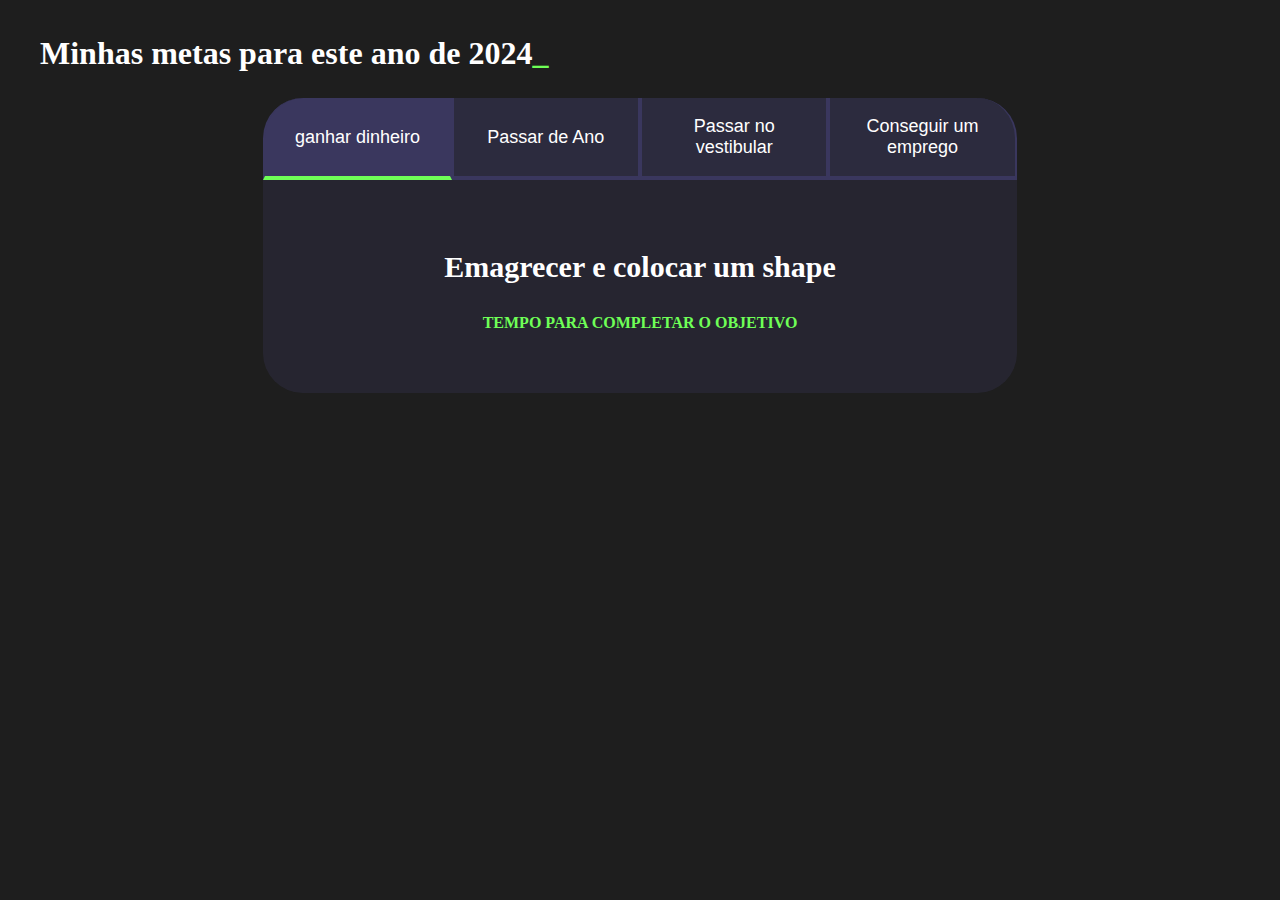
==== metas.html @ 91eef9d2 "ok" ====
<!DOCTYPE html>
<html lang="pt-br">

<head>
    <meta charset="UTF-8">
    <meta name="viewport" content="width=device-width, initial-scale=1.0">
    <title>Metas 2024</title>
    <link rel="stylesheet" href="style-metas.css">
</head>

<body>
    <section class="conteudo-principal">
        <h2 class="titulo-principal">Minhas metas para este ano de 2024<span>_</span></h2>
        <div class="conteudo">
                <div class="botoes">
                    <button class="botao ativo">ganhar dinheiro</button>
                    <button class="botao ">Passar de Ano</button>
                    <button class="botao ">Passar no vestibular</button>
                    <button class="botao ">Conseguir um emprego</button>
                </div>
       

        <div class="abas-textos">
           
            <div class="aba-conteudo ativo">
                <h3 class="aba-conteudo-titulo-principal">Emagrecer e colocar um shape</h3>
                <h4 class="aba-conteudo-titulo-secundario">Tempo para completar o objetivo</h4>
                <div class="contador"></div>
            </div>
            <div class="aba-conteudo">
                <h3 class="aba-conteudo-titulo-principal">Concluir o ensino médio</h3>
                <h4 class="aba-conteudo-titulo-secundario">Tempo para completar o objetivo</h4>
                <div class="contador"></div>
            </div>
            <div class="aba-conteudo">
                <h3 class="aba-conteudo-titulo-principal">Passar vestibular</h3>
                <h4 class="aba-conteudo-titulo-secundario">Tempo para completar o objetivo</h4>
                <div class="contador"></div>
            </div>
            <div class="aba-conteudo">
                <h3 class="aba-conteudo-titulo-principal">Conseguir Trabalho</h3>
                <h4 class="aba-conteudo-titulo-secundario">Tempo para completar o objetivo</h4>
                <div class="contador"></div>
            </div>
        </div>
    </div>
</section>
   
    <script src="main.js"></script>
</body>

</html>
---- style-metas.css ----
:root {
    --cor-de-fundo: #1E1E1E;
    --verde: #6FFF57;
    --branco: #FFFFFF;
    --botao-ativo: #3A375E;
    --botao-inativo: #3a375e80;
    --texto-fundo: #3a375e4d;
}

body {
    background-color: var(--cor-de-fundo);
    color: var(--branco);

}

.conteudo-principal {
    display: flex;
    flex-direction: column;
    justify-content: center;
    align-items: center;
    max-width: 1200px;
    width: 100%;
    margin: 0 auto;
}

.titulo-principal {
    text-align: left;
    width: 100%;
    font-size: 32px;

}

.titulo-principal span {
    color: var(--verde);
}

.botao {
    font-family: "Crakra Petch", sans-serif;
    background-color: var(--botao-inativo);
    color: var(--branco);
    display: flex;
    justify-content: center;
    padding: 1em;
    font-size: 18px;
    align-items: center;
    width: 100%;

    border-bottom: 4px solid var(--botao-ativo);
    border-left: 2px solid var(--botao-ativo);
    border-right: 2px solid var(--botao-ativo);
    border-top: none;
}

.botoes {
    display: block;
}

.botao.ativo {
    background-color: var(--botao-ativo);
    border-bottom: 4px solid var(--verde);
}


@media screen and (min-width: 768px) {
    .botoes {
        display: flex;
    }

    .botao:first-child {
        border-radius: 40px 40px 0 0;
    }
}

@media screen and (min-width: 768px) {
    .botoes {
        display: flex;
    }

    .botao:first-child {
        border-radius: 40px 0 0 0;
    }

    .botao:last-child {
        border-radius: 0 40px 0 0;
    }
}

.abas-textos {
    background-color: var(--texto-fundo);
    padding: 40px;
    border-radius: 0 0 40px 40px;
}

.aba-conteudo.ativo {
    display: block;
}

.aba-conteudo {
    display: none;
}

.aba-conteudo-titulo-principal{
    font-size: 30px;
    text-align: center;
}

.aba-conteudo-titulo-secundario{
    text-align: center;
    color: var(--verde);
    text-transform: uppercase;
}
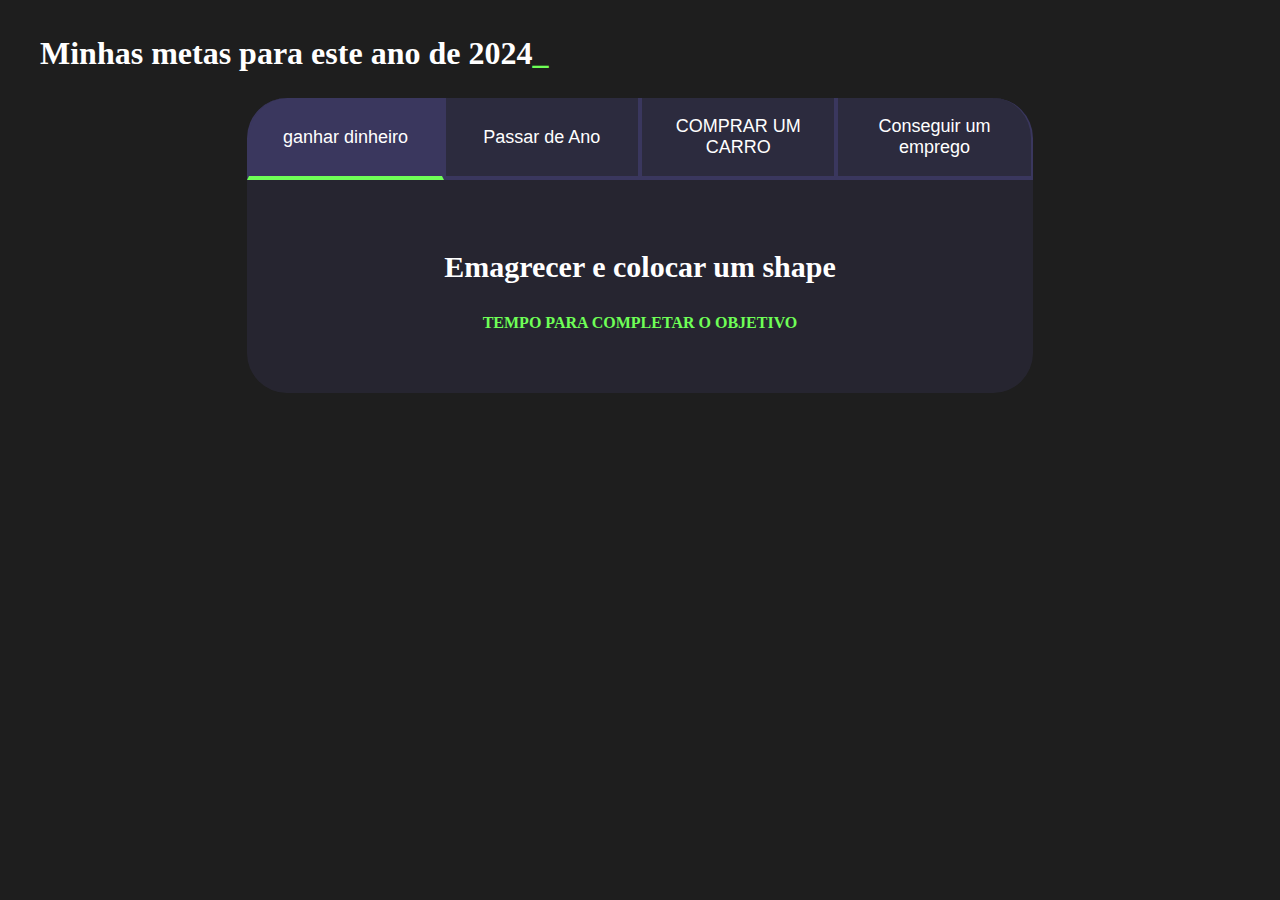
==== commit 3490e8f4: "OK" ====
--- a/metas.html
+++ b/metas.html
@@ -16,7 +16,7 @@
                 <div class="botoes">
                     <button class="botao ativo">ganhar dinheiro</button>
                     <button class="botao ">Passar de Ano</button>
-                    <button class="botao ">Passar no vestibular</button>
+                    <button class="botao ">COMPRAR UM CARRO</button>
                     <button class="botao ">Conseguir um emprego</button>
                 </div>
        
--- a/style-metas.css
+++ b/style-metas.css
@@ -1,5 +1,3 @@
-
-
 :root {
     --cor-de-fundo: #1E1E1E;
     --verde: #6FFF57;
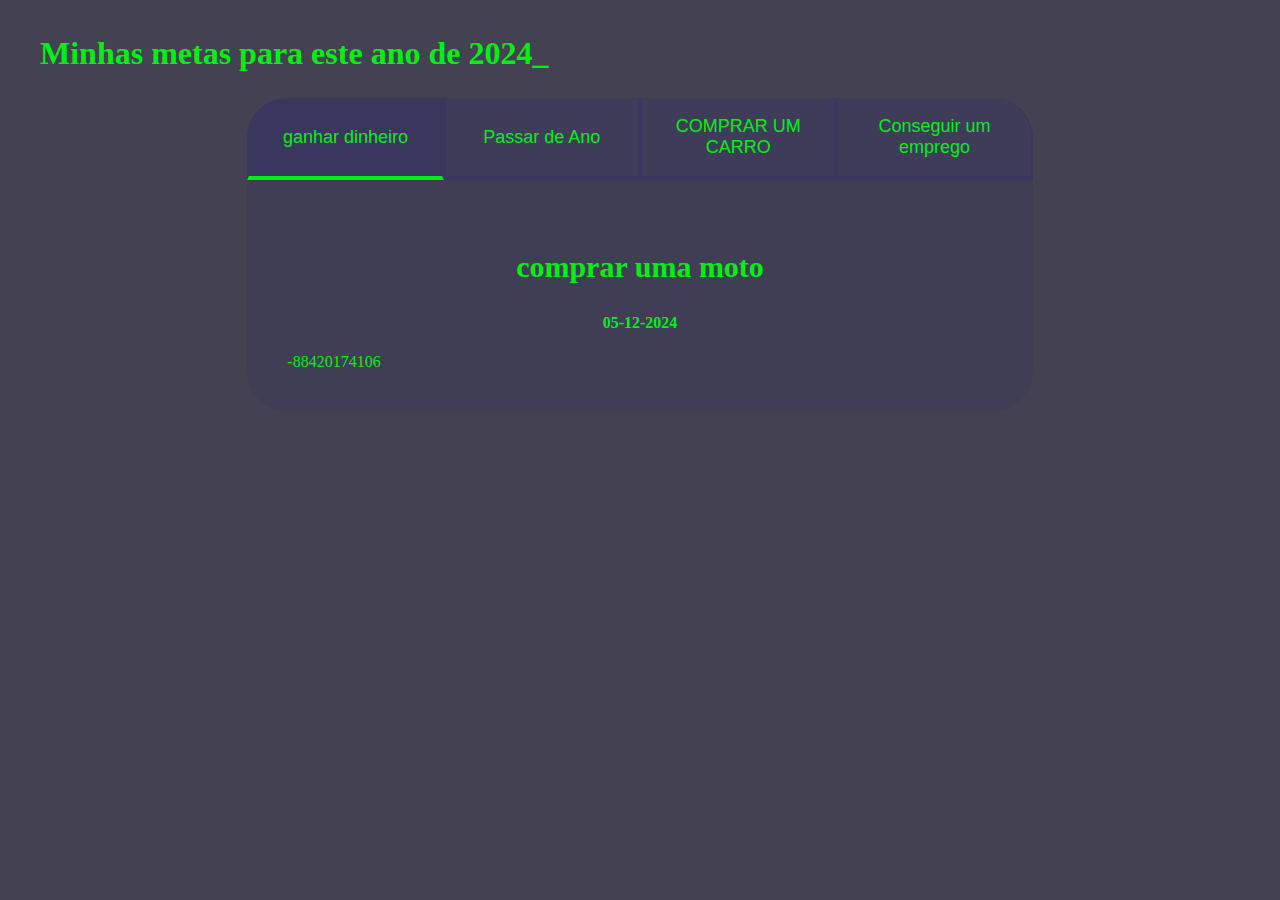
==== commit 0a87dc35: "ok" ====
--- a/metas.html
+++ b/metas.html
@@ -24,8 +24,8 @@
         <div class="abas-textos">
            
             <div class="aba-conteudo ativo">
-                <h3 class="aba-conteudo-titulo-principal">Emagrecer e colocar um shape</h3>
-                <h4 class="aba-conteudo-titulo-secundario">Tempo para completar o objetivo</h4>
+                <h3 class="aba-conteudo-titulo-principal">comprar uma moto</h3>
+                <h4 class="aba-conteudo-titulo-secundario">05-12-2024</h4>
                 <div class="contador"></div>
             </div>
             <div class="aba-conteudo">
--- a/style-metas.css
+++ b/style-metas.css
@@ -1,7 +1,7 @@
 :root {
-    --cor-de-fundo: #1E1E1E;
-    --verde: #6FFF57;
-    --branco: #FFFFFF;
+    --cor-de-fundo: #434152;
+    --verde: #00f014;
+    --branco: #f9fcfa;
     --botao-ativo: #3A375E;
     --botao-inativo: #3a375e80;
     --texto-fundo: #3a375e4d;
@@ -9,7 +9,7 @@
 
 body {
     background-color: var(--cor-de-fundo);
-    color: var(--branco);
+    color: var(--verde);
 
 }
 
@@ -37,7 +37,7 @@
 .botao {
     font-family: "Crakra Petch", sans-serif;
     background-color: var(--botao-inativo);
-    color: var(--branco);
+    color: var(--verde);
     display: flex;
     justify-content: center;
     padding: 1em;
@@ -106,6 +106,6 @@
 
 .aba-conteudo-titulo-secundario{
     text-align: center;
-    color: var(--verde);
+    color: var(--azul);
     text-transform: uppercase;
-}+}
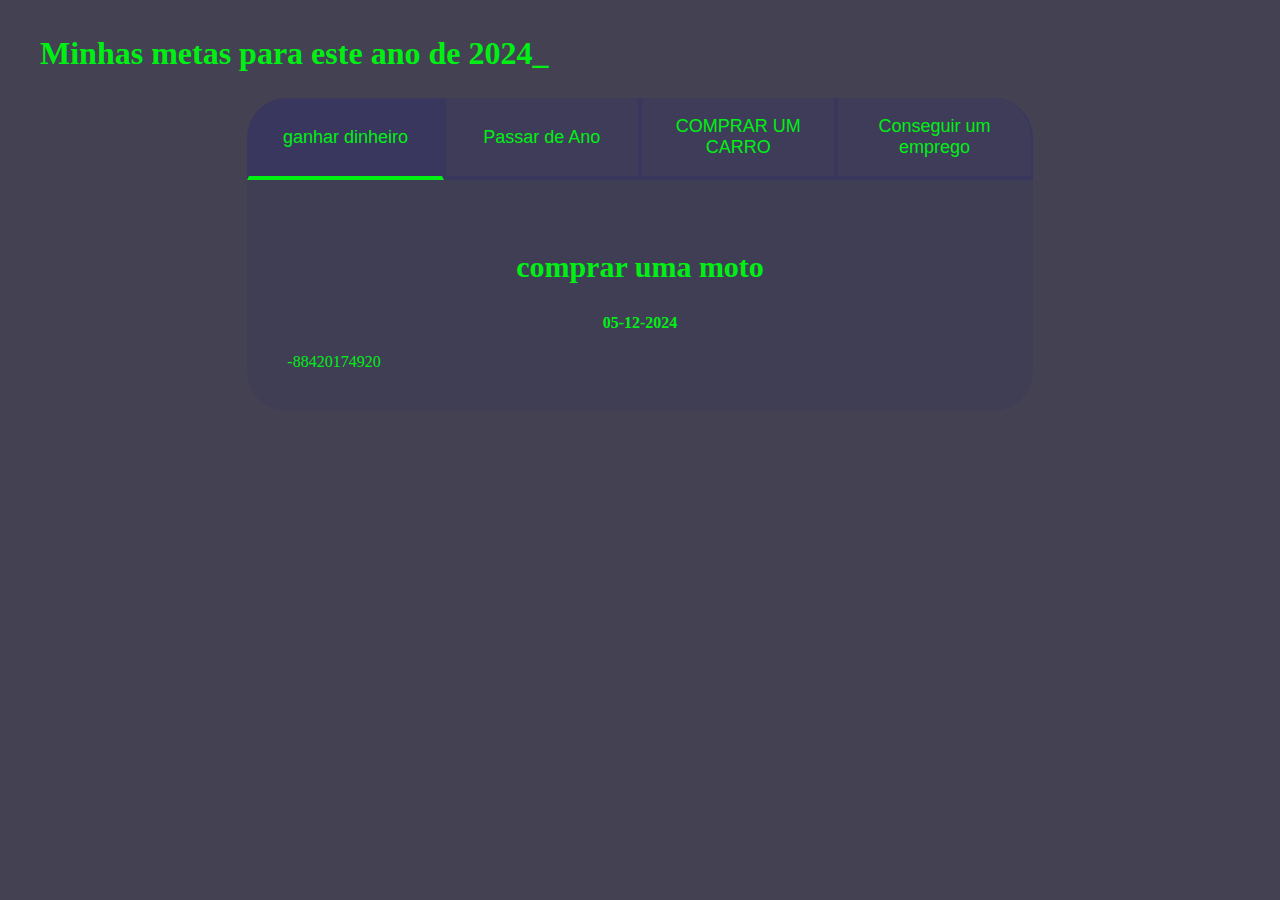
==== commit 9d64e0ec: "0o" ====
--- a/metas.html
+++ b/metas.html
@@ -30,17 +30,17 @@
             </div>
             <div class="aba-conteudo">
                 <h3 class="aba-conteudo-titulo-principal">Concluir o ensino médio</h3>
-                <h4 class="aba-conteudo-titulo-secundario">Tempo para completar o objetivo</h4>
+                <h4 class="aba-conteudo-titulo-secundario">05-12-2024</h4>
                 <div class="contador"></div>
             </div>
             <div class="aba-conteudo">
                 <h3 class="aba-conteudo-titulo-principal">Passar vestibular</h3>
-                <h4 class="aba-conteudo-titulo-secundario">Tempo para completar o objetivo</h4>
+                <h4 class="aba-conteudo-titulo-secundario">05-12-2024</h4>
                 <div class="contador"></div>
             </div>
             <div class="aba-conteudo">
                 <h3 class="aba-conteudo-titulo-principal">Conseguir Trabalho</h3>
-                <h4 class="aba-conteudo-titulo-secundario">Tempo para completar o objetivo</h4>
+                <h4 class="aba-conteudo-titulo-secundario">05-12-2024</h4>
                 <div class="contador"></div>
             </div>
         </div>
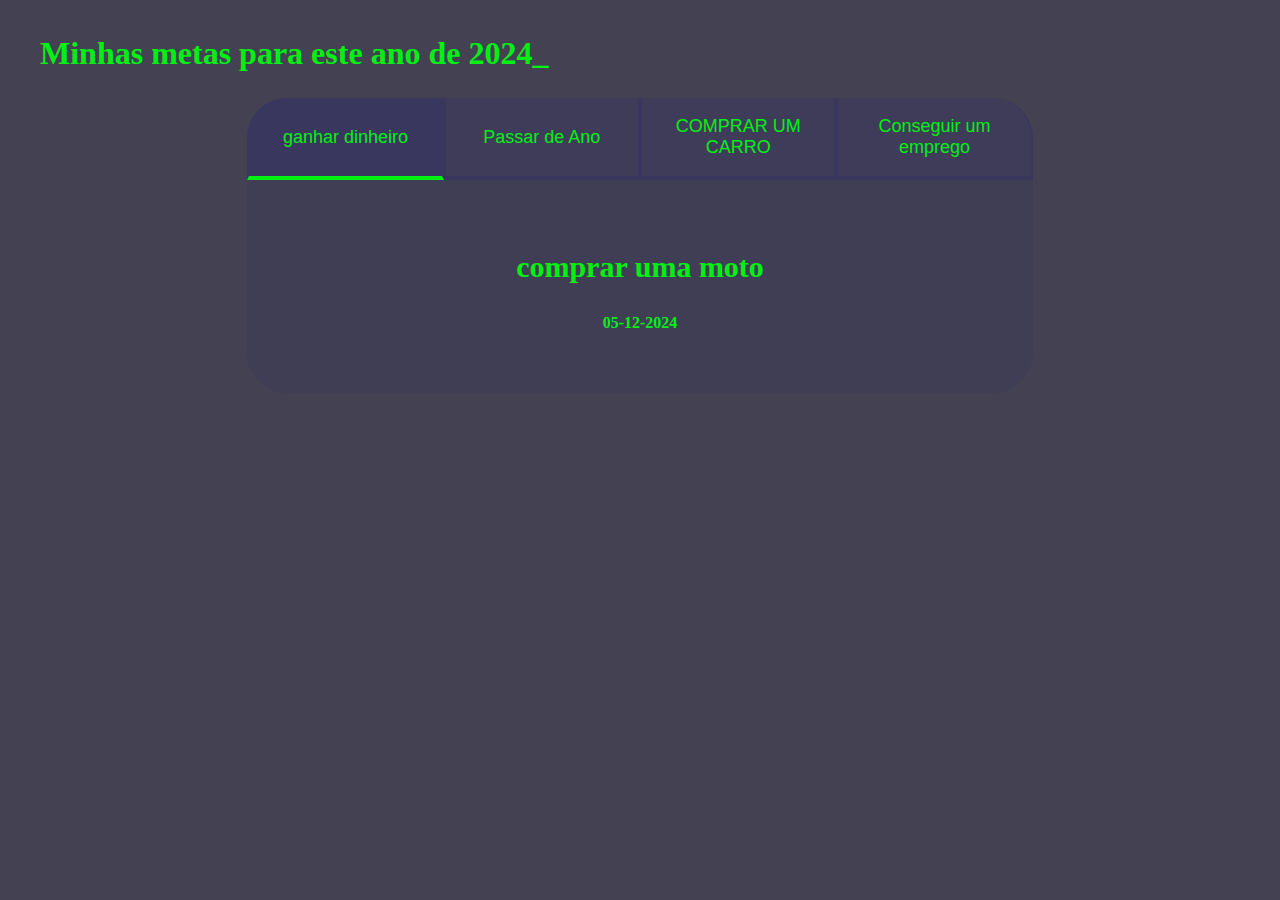
==== commit 36e74915: "jjh" ====
--- a/metas.html
+++ b/metas.html
@@ -26,7 +26,7 @@
             <div class="aba-conteudo ativo">
                 <h3 class="aba-conteudo-titulo-principal">comprar uma moto</h3>
                 <h4 class="aba-conteudo-titulo-secundario">05-12-2024</h4>
-                <div class="contador"></div>
+                <div class="24h"></div>
             </div>
             <div class="aba-conteudo">
                 <h3 class="aba-conteudo-titulo-principal">Concluir o ensino médio</h3>
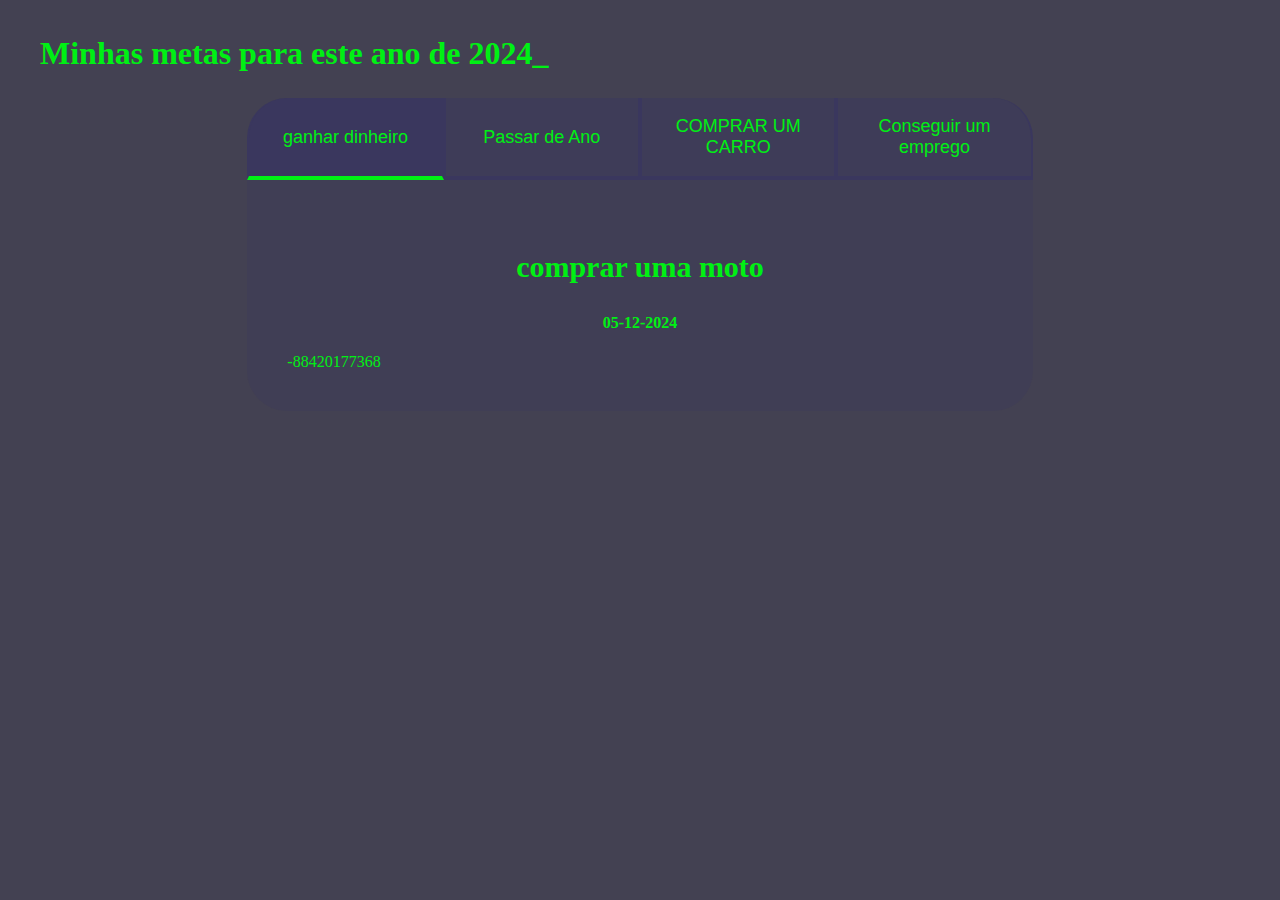
==== commit 9327305f: "ghhg" ====
--- a/metas.html
+++ b/metas.html
@@ -26,7 +26,7 @@
             <div class="aba-conteudo ativo">
                 <h3 class="aba-conteudo-titulo-principal">comprar uma moto</h3>
                 <h4 class="aba-conteudo-titulo-secundario">05-12-2024</h4>
-                <div class="24h"></div>
+                <div class="contador"></div>
             </div>
             <div class="aba-conteudo">
                 <h3 class="aba-conteudo-titulo-principal">Concluir o ensino médio</h3>
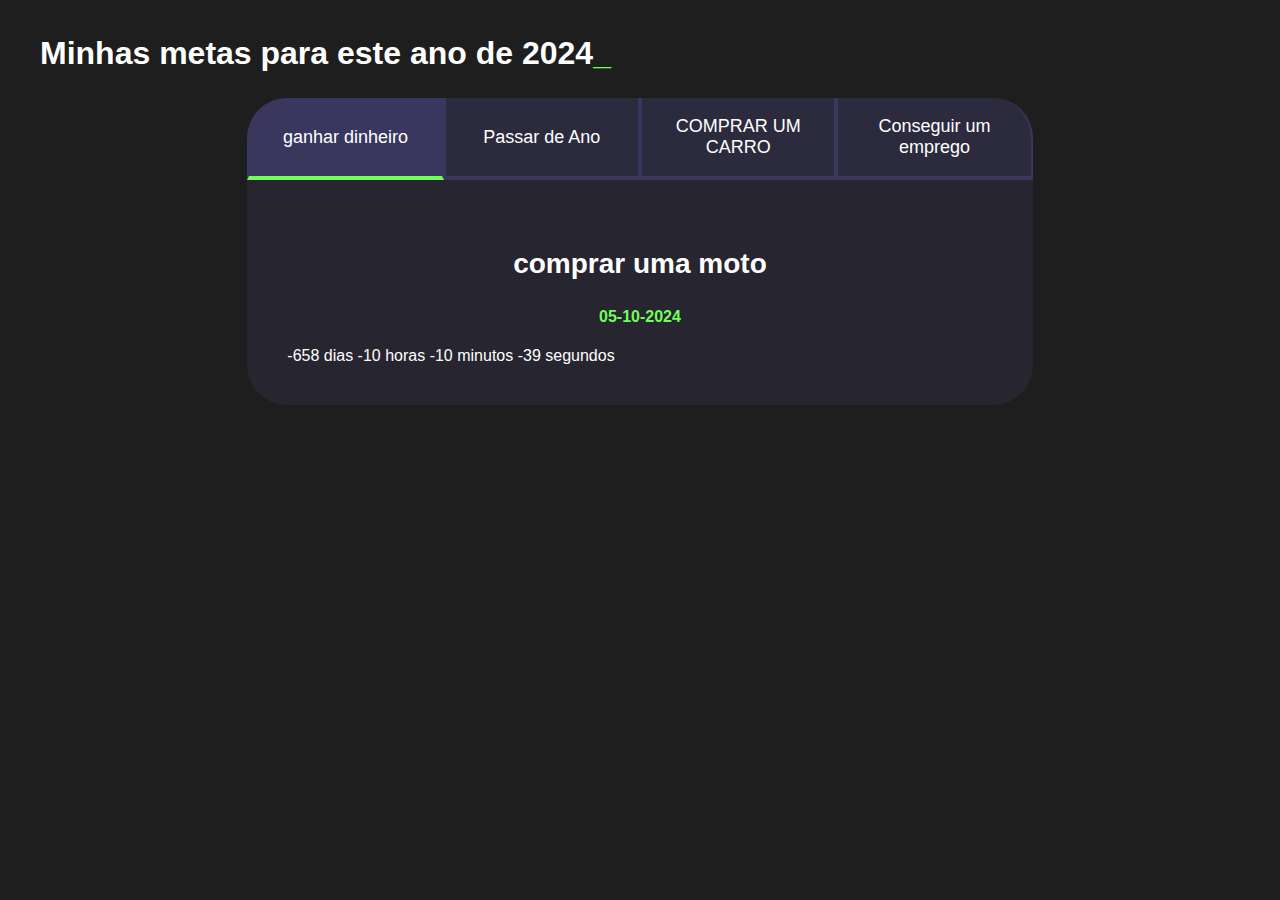
==== commit da20cbe8: "0k" ====
--- a/metas.html
+++ b/metas.html
@@ -25,22 +25,22 @@
            
             <div class="aba-conteudo ativo">
                 <h3 class="aba-conteudo-titulo-principal">comprar uma moto</h3>
-                <h4 class="aba-conteudo-titulo-secundario">05-12-2024</h4>
+                <h4 class="aba-conteudo-titulo-secundario">05-10-2024</h4>
                 <div class="contador"></div>
             </div>
             <div class="aba-conteudo">
                 <h3 class="aba-conteudo-titulo-principal">Concluir o ensino médio</h3>
-                <h4 class="aba-conteudo-titulo-secundario">05-12-2024</h4>
+                <h4 class="aba-conteudo-titulo-secundario">05-10-2024</h4>
                 <div class="contador"></div>
             </div>
             <div class="aba-conteudo">
                 <h3 class="aba-conteudo-titulo-principal">Passar vestibular</h3>
-                <h4 class="aba-conteudo-titulo-secundario">05-12-2024</h4>
+                <h4 class="aba-conteudo-titulo-secundario">05-10-2024</h4>
                 <div class="contador"></div>
             </div>
             <div class="aba-conteudo">
                 <h3 class="aba-conteudo-titulo-principal">Conseguir Trabalho</h3>
-                <h4 class="aba-conteudo-titulo-secundario">05-12-2024</h4>
+                <h4 class="aba-conteudo-titulo-secundario">05-10-2024</h4>
                 <div class="contador"></div>
             </div>
         </div>
--- a/style-metas.css
+++ b/style-metas.css
@@ -1,17 +1,18 @@
 :root {
-    --cor-de-fundo: #434152;
-    --verde: #00f014;
-    --branco: #f9fcfa;
+    --cor-de-fundo: #1E1E1E;
+    --verde: #6FFF57;
+    --branco: #FFFFFF;
     --botao-ativo: #3A375E;
-    --botao-inativo: #3a375e80;
-    --texto-fundo: #3a375e4d;
+    --botao-inativo: rgba(58, 55, 94, 0.5);
+    --texto-fundo: rgba(58, 55, 94, 0.3);
 }
 
 body {
     background-color: var(--cor-de-fundo);
-    color: var(--verde);
+    color: var(--branco);
+    font-family: 'Chakra Petch', sans-serif;
+}
 
-}
 
 .conteudo-principal {
     display: flex;
@@ -27,49 +28,65 @@
     text-align: left;
     width: 100%;
     font-size: 32px;
-
 }
 
 .titulo-principal span {
     color: var(--verde);
 }
 
+
 .botao {
-    font-family: "Crakra Petch", sans-serif;
+    font-family: 'Chakra Petch', sans-serif;
     background-color: var(--botao-inativo);
-    color: var(--verde);
+    color: var(--branco);
     display: flex;
     justify-content: center;
     padding: 1em;
     font-size: 18px;
     align-items: center;
     width: 100%;
-
     border-bottom: 4px solid var(--botao-ativo);
     border-left: 2px solid var(--botao-ativo);
     border-right: 2px solid var(--botao-ativo);
     border-top: none;
 }
 
+.botao:first-child {
+    border-radius: 40px 40px 0 0;
+}
+
 .botoes {
     display: block;
 }
 
-.botao.ativo {
+.botao.ativo{
     background-color: var(--botao-ativo);
     border-bottom: 4px solid var(--verde);
 }
 
+.abas-textos{
+    background-color: var(--texto-fundo);
+    padding: 40px;
+    border-radius: 0 0 40px 40px;
+}
+.aba-conteudo.ativo{
+    display:block;
+}
 
-@media screen and (min-width: 768px) {
-    .botoes {
-        display: flex;
-    }
+.aba-conteudo{
+    display: none;
+}
 
-    .botao:first-child {
-        border-radius: 40px 40px 0 0;
-    }
+.aba-conteudo-titulo-principal{
+    font-size: 28px;
+    text-align: center;
 }
+.aba-conteudo-titulo-secundario{
+    text-align: center;
+    color: var(--verde);
+    text-transform: uppercase;
+}
+
 
 @media screen and (min-width: 768px) {
     .botoes {
@@ -83,29 +100,4 @@
     .botao:last-child {
         border-radius: 0 40px 0 0;
     }
-}
-
-.abas-textos {
-    background-color: var(--texto-fundo);
-    padding: 40px;
-    border-radius: 0 0 40px 40px;
-}
-
-.aba-conteudo.ativo {
-    display: block;
-}
-
-.aba-conteudo {
-    display: none;
-}
-
-.aba-conteudo-titulo-principal{
-    font-size: 30px;
-    text-align: center;
-}
-
-.aba-conteudo-titulo-secundario{
-    text-align: center;
-    color: var(--azul);
-    text-transform: uppercase;
-}
+}